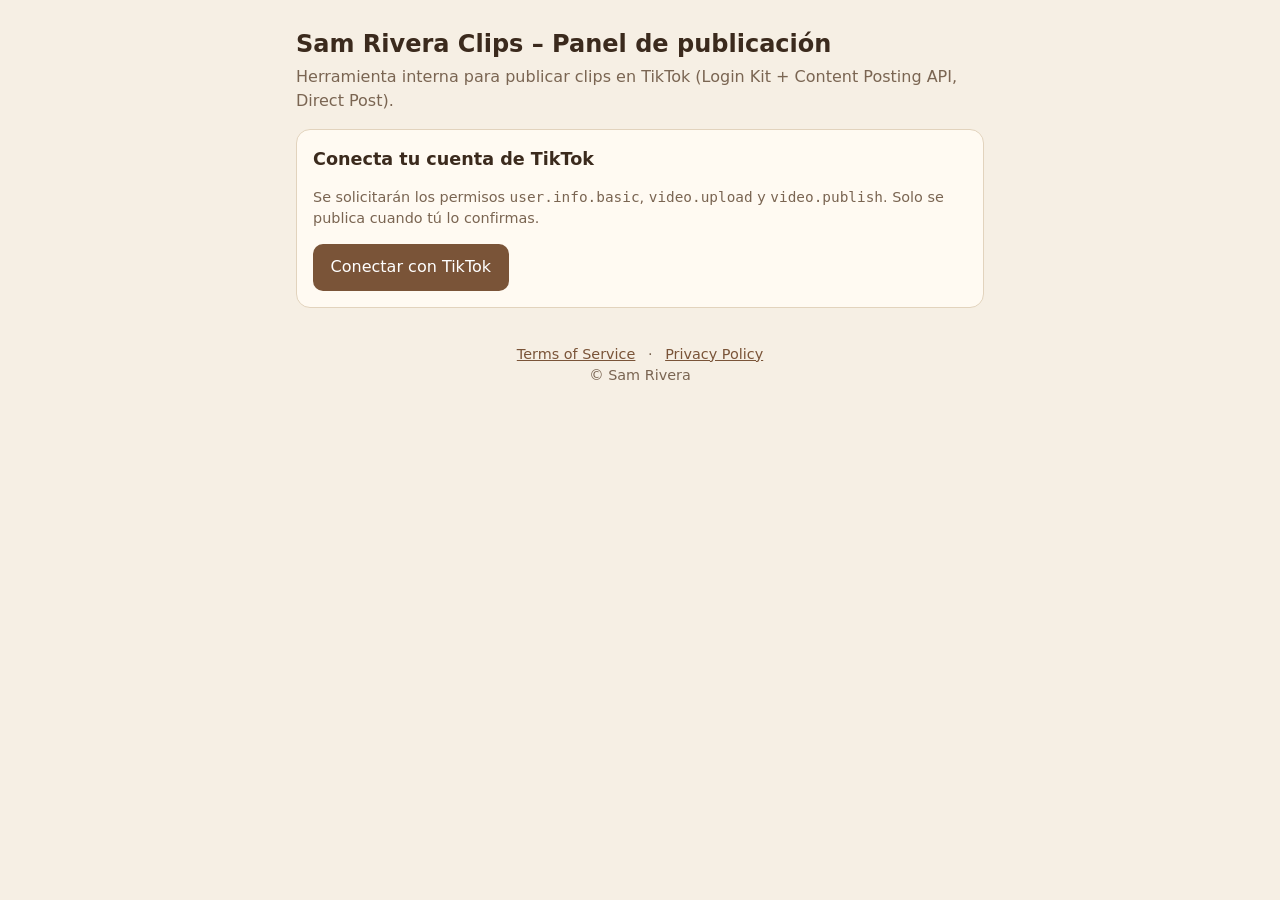
==== demo/index.html @ d006cb51 "Panel demo de publicación en TikTok" ====
<!doctype html>
<html lang="es">
<head>
<meta charset="utf-8">
<meta name="viewport" content="width=device-width,initial-scale=1">
<title>Sam Rivera Clips – Panel de publicación</title>
<link rel="stylesheet" href="style.css">
</head>
<body>
<div class="wrap">
  <header>
    <h1>Sam Rivera Clips – Panel de publicación</h1>
    <p>Herramienta interna para publicar clips en TikTok (Login Kit + Content Posting API, Direct Post).</p>
  </header>

  <div id="globalErr" class="notice err hidden" role="alert"></div>

  <!-- Desconectado -->
  <section id="viewOut" class="card">
    <h2>Conecta tu cuenta de TikTok</h2>
    <p class="muted">Se solicitarán los permisos <code>user.info.basic</code>, <code>video.upload</code> y <code>video.publish</code>. Solo se publica cuando tú lo confirmas.</p>
    <button id="btnConnect" type="button">Conectar con TikTok</button>
  </section>

  <!-- Conectado -->
  <section id="viewIn" class="hidden">
    <div class="card">
      <div class="row between">
        <div class="row">
          <img id="uAvatar" class="avatar" alt="" hidden>
          <div>
            <div id="uName" style="font-weight:700">…</div>
            <div class="muted">Cuenta TikTok conectada</div>
          </div>
        </div>
        <button id="btnDisconnect" class="secondary" type="button">Desconectar</button>
      </div>
    </div>

    <div class="card">
      <h2>Publicar en TikTok</h2>

      <div id="creatorBox" class="row" style="margin-bottom:8px">
        <img id="cAvatar" class="avatar" alt="" hidden>
        <div>
          <div class="muted">Publicando en la cuenta:</div>
          <div id="cName" style="font-weight:700">Consultando creator info…</div>
        </div>
      </div>
      <div id="creatorBlock" class="notice err hidden" role="alert"></div>

      <h3 style="font-size:1rem;margin:12px 0 6px">Vista previa del clip</h3>
      <video id="preview" src="sample.mp4" controls playsinline preload="metadata"></video>
      <div class="muted" style="text-align:center;margin-top:4px">Clip de muestra · <span id="vDur">…</span></div>
      <div id="durErr" class="notice err hidden" role="alert"></div>

      <label class="field" for="caption">Descripción / título (editable)</label>
      <textarea id="caption" maxlength="2200">La disciplina te lleva a donde la motivación no llega. 💪 #motivacion #mentalidad #disciplina

🎙️ Podcast | Invitado</textarea>
      <div class="counter"><span id="capCount">0</span>/2200</div>

      <label class="field" for="privacy">Quién puede ver este video</label>
      <select id="privacy" disabled>
        <option value="" selected disabled>Selecciona una opción…</option>
      </select>
      <div id="privacyNote" class="muted"></div>

      <label class="field">Interacciones permitidas</label>
      <div class="opt" id="optComment"><input type="checkbox" id="allowComment"><label for="allowComment">Allow Comment (permitir comentarios)</label></div>
      <div class="opt" id="optDuet"><input type="checkbox" id="allowDuet"><label for="allowDuet">Allow Duet (permitir dúos)</label></div>
      <div class="opt" id="optStitch"><input type="checkbox" id="allowStitch"><label for="allowStitch">Allow Stitch (permitir stitch)</label></div>

      <label class="field">Commercial content disclosure (divulgación de contenido comercial)</label>
      <div class="opt" id="optDisclose" title="You need to indicate if your content promotes yourself, a third party, or both.">
        <input type="checkbox" id="discloseToggle">
        <label for="discloseToggle">Este contenido promociona a ti mismo, una marca, un producto o un servicio</label>
      </div>
      <div id="discloseBox" class="sub hidden">
        <div class="opt"><input type="checkbox" id="brandOrganic"><label for="brandOrganic">Your brand</label></div>
        <div class="opt" id="optBranded"><input type="checkbox" id="brandedContent"><label for="brandedContent">Branded content</label></div>
        <div id="discloseLabel" class="notice"></div>
        <div id="discloseNeed" class="notice warn hidden">Selecciona al menos una opción para poder publicar.</div>
      </div>

      <p id="consent" class="consent"></p>
      <div class="notice">Después de publicar, el contenido puede tardar unos minutos en procesarse y aparecer en tu perfil.</div>

      <button id="btnPublish" type="button" disabled>Publicar</button>
      <span id="publishHint" class="muted" style="margin-left:8px">Elige quién puede ver el video para habilitar «Publicar».</span>
    </div>

    <div id="statusCard" class="card hidden">
      <h2>Estado de la publicación</h2>
      <ul class="timeline" id="timeline"></ul>
      <div id="statusMeta" class="muted"></div>
      <div id="statusResult" class="notice hidden"></div>
    </div>
  </section>

  <footer>
    <a href="../terms.html">Terms of Service</a> · <a href="../privacy.html">Privacy Policy</a>
    <div>© Sam Rivera</div>
  </footer>
</div>
<script src="config.js"></script>
<script src="common.js"></script>
<script src="app.js"></script>
</body>
</html>
---- demo/style.css ----
:root{
  --bg:#f6efe4; --card:#fffaf2; --ink:#3b2a1d; --muted:#7a6552; --line:#e2d3bd;
  --brand:#7a5438; --brand-ink:#fff; --ok:#2f6b3a; --warn:#8a5a00; --err:#a3281f;
}
*{box-sizing:border-box}
body{margin:0;background:var(--bg);color:var(--ink);font:16px/1.5 system-ui,-apple-system,"Segoe UI",Roboto,sans-serif}
.wrap{max-width:720px;margin:0 auto;padding:16px}
header h1{font-size:1.5rem;margin:.6rem 0 .2rem}
header p{margin:0;color:var(--muted)}
.card{background:var(--card);border:1px solid var(--line);border-radius:14px;padding:16px;margin:16px 0}
.card h2{font-size:1.1rem;margin:0 0 .6rem}
button,.btn{font:inherit;background:var(--brand);color:var(--brand-ink);border:0;border-radius:10px;padding:.7rem 1.1rem;cursor:pointer}
button.secondary{background:transparent;color:var(--brand);border:1px solid var(--brand)}
button:disabled{opacity:.45;cursor:not-allowed}
.row{display:flex;gap:12px;align-items:center;flex-wrap:wrap}
.row.between{justify-content:space-between}
.avatar{width:48px;height:48px;border-radius:50%;object-fit:cover;background:var(--line)}
.muted{color:var(--muted);font-size:.9rem}
video{width:100%;max-width:260px;aspect-ratio:9/16;background:#000;border-radius:12px;display:block;margin:0 auto}
label.field{display:block;font-weight:600;margin:14px 0 4px}
textarea,select{width:100%;font:inherit;padding:.6rem;border:1px solid var(--line);border-radius:10px;background:#fff;color:var(--ink)}
textarea{min-height:110px;resize:vertical}
.counter{text-align:right;font-size:.8rem;color:var(--muted)}
.opt{display:flex;gap:10px;align-items:flex-start;margin:8px 0}
.opt input{margin-top:.3rem;width:18px;height:18px;flex:none}
.opt.disabled{opacity:.5}
.sub{margin-left:28px;padding-left:12px;border-left:3px solid var(--line)}
.notice{border-radius:10px;padding:.6rem .8rem;margin:12px 0;font-size:.92rem;background:#f1e6d3}
.notice.err{background:#fbe5e2;color:var(--err)}
.notice.warn{background:#fbf0d4;color:var(--warn)}
.notice.ok{background:#e1f1e3;color:var(--ok)}
.consent{font-size:.88rem;margin:14px 0 8px}
a{color:var(--brand)}
.timeline{list-style:none;margin:0;padding:0}
.timeline li{display:flex;gap:10px;align-items:flex-start;padding:6px 0;color:var(--muted)}
.timeline li .dot{width:14px;height:14px;border-radius:50%;border:2px solid var(--line);margin-top:.35rem;flex:none}
.timeline li.active{color:var(--ink);font-weight:600}
.timeline li.active .dot{border-color:var(--brand);background:var(--brand)}
.timeline li.done{color:var(--ok)}
.timeline li.done .dot{background:var(--ok);border-color:var(--ok)}
.timeline li.failed{color:var(--err);font-weight:600}
.timeline li.failed .dot{background:var(--err);border-color:var(--err)}
.hidden{display:none!important}
footer{text-align:center;padding:20px 0 40px;color:var(--muted);font-size:.9rem}
footer a{margin:0 8px}
pre.raw{white-space:pre-wrap;word-break:break-word;font-size:.8rem;background:#fff;border:1px solid var(--line);border-radius:8px;padding:8px;margin:8px 0 0}
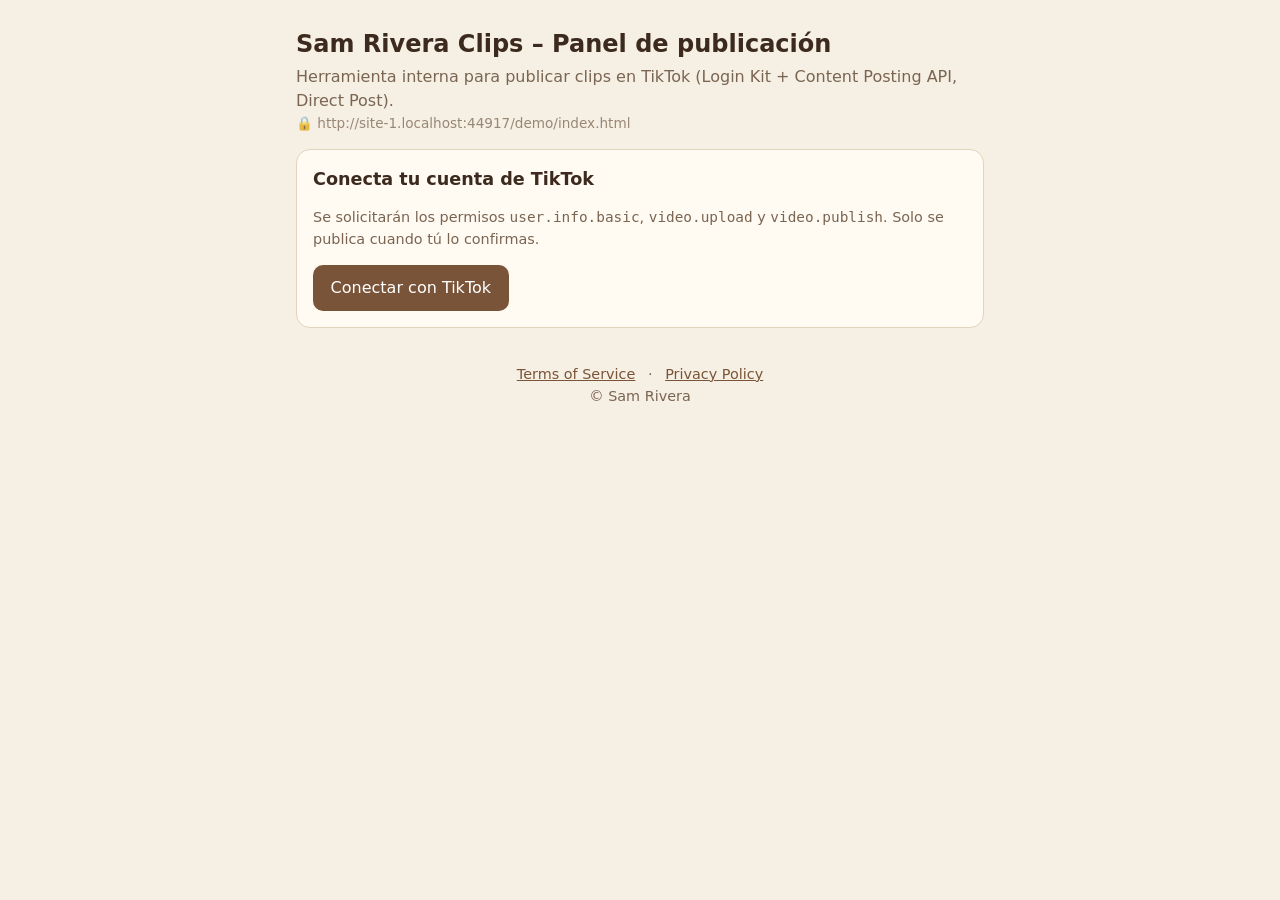
==== commit ef5dd3a9: "Mostrar URL del sitio en el panel demo" ====
--- a/demo/index.html
+++ b/demo/index.html
@@ -11,6 +11,8 @@
   <header>
     <h1>Sam Rivera Clips – Panel de publicación</h1>
     <p>Herramienta interna para publicar clips en TikTok (Login Kit + Content Posting API, Direct Post).</p>
+    <p style="font-size:.85rem;opacity:.75">🔒 <span id="site-url"></span></p>
+    <script>document.getElementById("site-url").textContent = location.origin + location.pathname;</script>
   </header>
 
   <div id="globalErr" class="notice err hidden" role="alert"></div>
